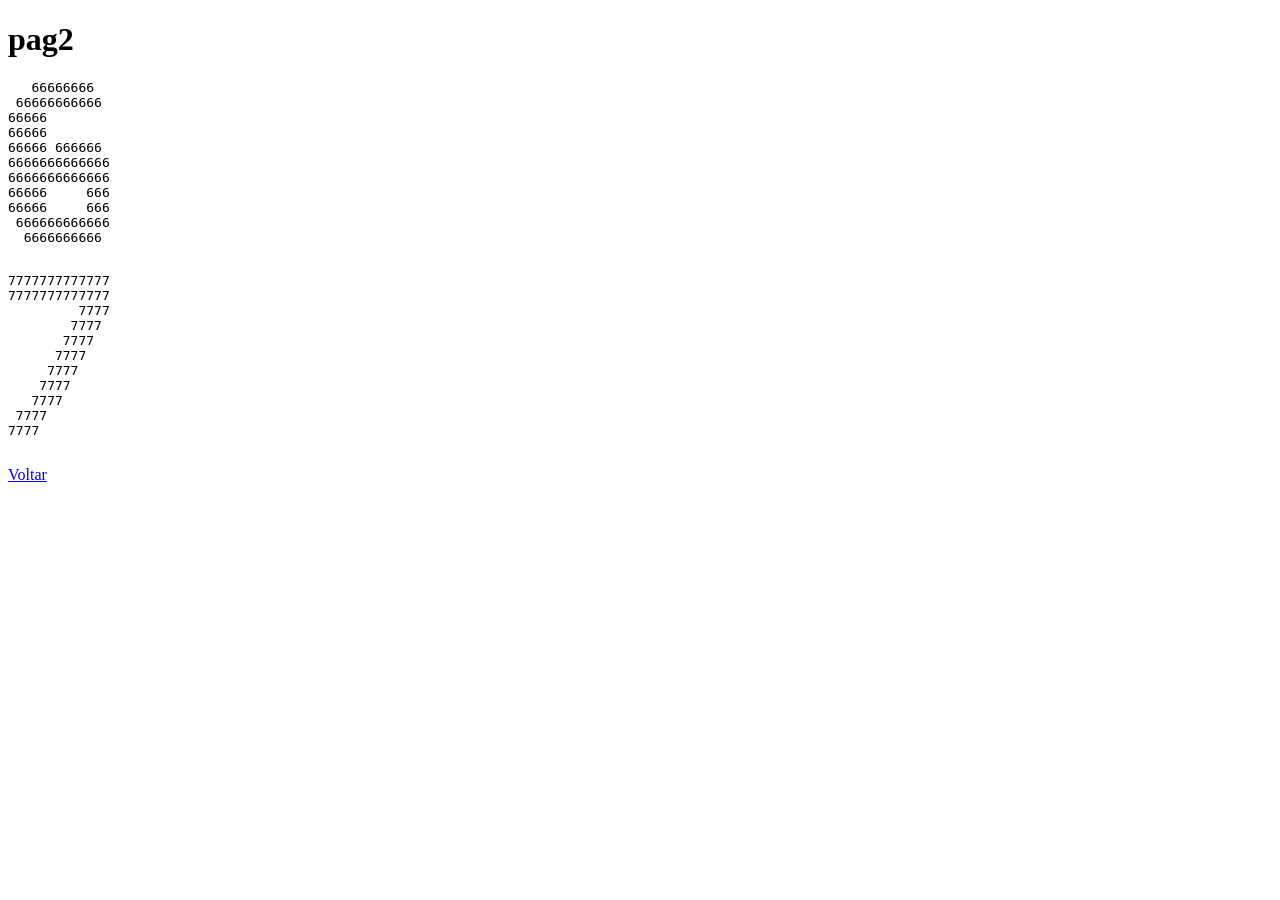
==== pag2.html @ 659e2a8b "Adicionado pag2" ====
<!DOCTYPE html>
<html lang="pt-br"> 
<head>
    <meta name="author" content="Pedro Cangemi" />
    <meta name="description" content="6 e 7 com HTML e CSS" />
    <meta name="keywords" content="git e gitHub" />
    <meta charset="utf-8" />
    <meta name="viewport" content="width=device-width, initial-scale=1.0" />
    <title>6 e 7</title>
    <link rel="stylesheet" href="css/style.css" />
</head>
<body>
    <main class="hero">
        <h1 class="page-title">pag2</h1>

        <section class="scene">
            <pre class="ascii ascii-six" aria-label="Numero 6">
   66666666
 66666666666
66666
66666
66666 666666
6666666666666
6666666666666
66666     666
66666     666
 666666666666
  6666666666
            </pre>

            <pre class="ascii ascii-seven" aria-label="Numero 7">
7777777777777
7777777777777
         7777
        7777
       7777
      7777
     7777
    7777
   7777
 7777
7777
            </pre>
        </section>
    </main>

    <div class="actions">
        <a class="next-button" href="./index.html">Voltar</a>
    </div>
</body>
</html>
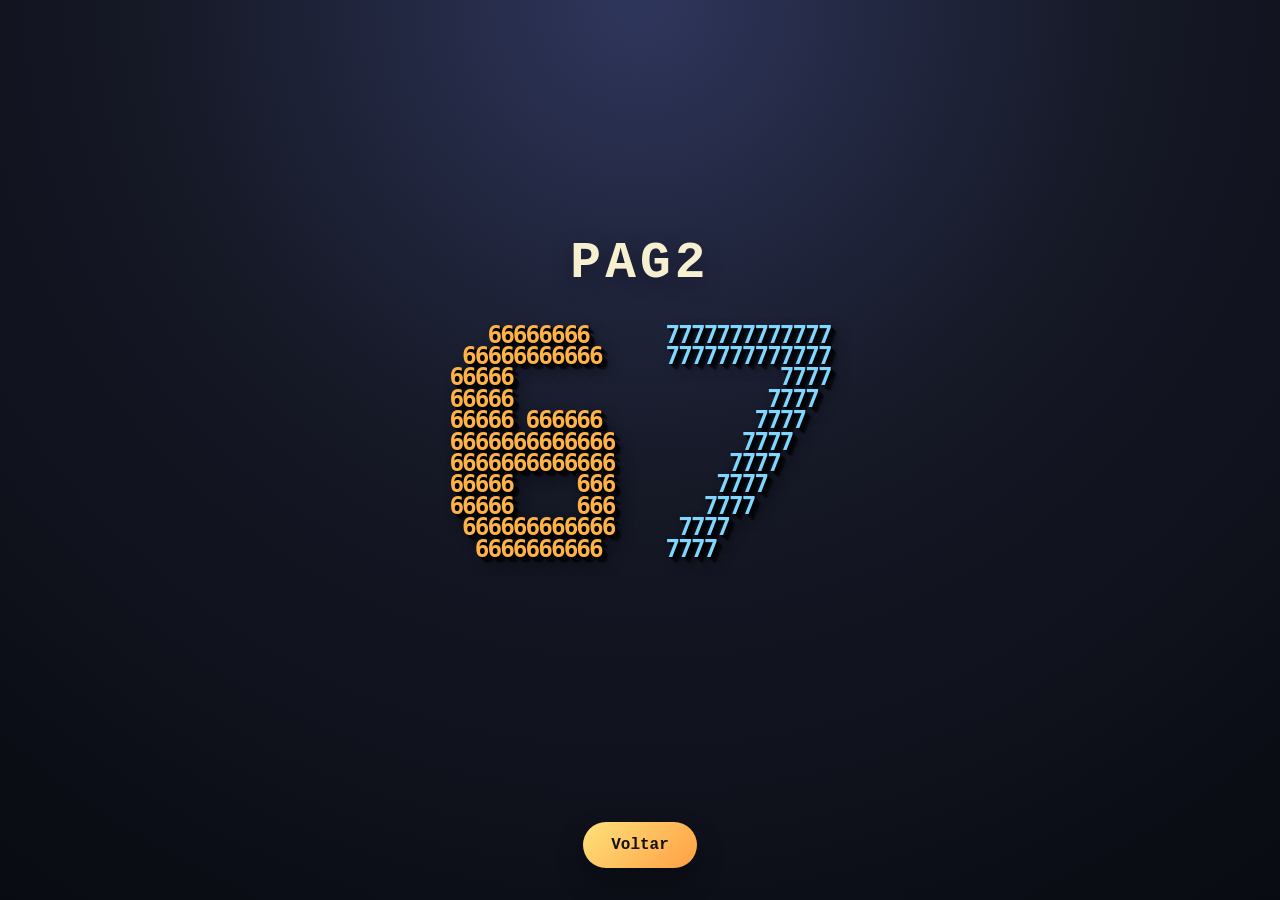
==== commit 0492b173: "Update pag2.html" ====
--- a/pag2.html
+++ b/pag2.html
@@ -7,7 +7,7 @@
     <meta charset="utf-8" />
     <meta name="viewport" content="width=device-width, initial-scale=1.0" />
     <title>6 e 7</title>
-    <link rel="stylesheet" href="css/style.css" />
+    <link rel="stylesheet" href="CSS/style.css" />
 </head>
 <body>
     <main class="hero">
@@ -48,4 +48,4 @@
         <a class="next-button" href="./index.html">Voltar</a>
     </div>
 </body>
-</html>+</html>
--- a/CSS/style.css
+++ b/CSS/style.css
@@ -0,0 +1,114 @@
+* {
+    box-sizing: border-box;
+}
+
+body {
+    margin: 0;
+    min-height: 100vh;
+    background:
+        radial-gradient(circle at top, #2f365c 0%, #151825 45%, #090b12 100%);
+    font-family: "Courier New", monospace;
+    display: flex;
+    flex-direction: column;
+}
+
+.hero {
+    flex: 1;
+    display: flex;
+    flex-direction: column;
+    justify-content: center;
+    padding-top: 24px;
+}
+
+.page-title {
+    margin: 0;
+    padding: 0 20px;
+    text-align: center;
+    color: #f7f0d0;
+    font-size: clamp(2rem, 4vw, 3.6rem);
+    letter-spacing: 0.08em;
+    text-transform: uppercase;
+    text-shadow: 0 6px 20px rgba(0, 0, 0, 0.35);
+}
+
+.scene {
+    display: flex;
+    align-items: center;
+    justify-content: center;
+    gap: 4vw;
+    padding: 32px;
+    flex-wrap: wrap;
+}
+
+.ascii {
+    margin: 0;
+    white-space: pre;
+    font-weight: 700;
+    line-height: 0.88;
+    letter-spacing: -0.08em;
+    font-size: clamp(1rem, 1.9vw, 2rem);
+    transform-style: preserve-3d;
+    animation: spin-number 8s linear infinite;
+    text-shadow:
+        1px 1px 0 rgba(0, 0, 0, 0.55),
+        2px 2px 0 rgba(0, 0, 0, 0.5),
+        3px 3px 0 rgba(0, 0, 0, 0.45),
+        4px 4px 0 rgba(0, 0, 0, 0.4),
+        5px 5px 0 rgba(0, 0, 0, 0.35),
+        6px 6px 0 rgba(0, 0, 0, 0.3),
+        7px 7px 14px rgba(0, 0, 0, 0.45);
+}
+
+.ascii-six {
+    color: #ffb347;
+}
+
+.ascii-seven {
+    color: #7fd6ff;
+    animation-duration: 6.5s;
+}
+
+@keyframes spin-number {
+    0% {
+        transform: perspective(900px) rotateX(10deg) rotateY(0deg) skewY(-6deg);
+    }
+
+    100% {
+        transform: perspective(900px) rotateX(10deg) rotateY(360deg) skewY(-6deg);
+    }
+}
+
+.actions {
+    display: flex;
+    justify-content: center;
+    padding: 0 20px 32px;
+}
+
+.next-button {
+    display: inline-block;
+    padding: 14px 28px;
+    border-radius: 999px;
+    background: linear-gradient(135deg, #ffe17a, #ff9f43);
+    color: #111;
+    text-decoration: none;
+    font-weight: 700;
+    box-shadow: 0 14px 28px rgba(0, 0, 0, 0.28);
+    transition: transform 0.2s ease, box-shadow 0.2s ease;
+}
+
+.next-button:hover {
+    transform: translateY(-2px);
+    box-shadow: 0 18px 34px rgba(0, 0, 0, 0.34);
+}
+
+@media (max-width: 700px) {
+    .scene {
+        gap: 24px;
+        padding: 20px;
+    }
+
+    .ascii {
+        font-size: clamp(0.72rem, 2.6vw, 1.1rem);
+    
+    }
+}
